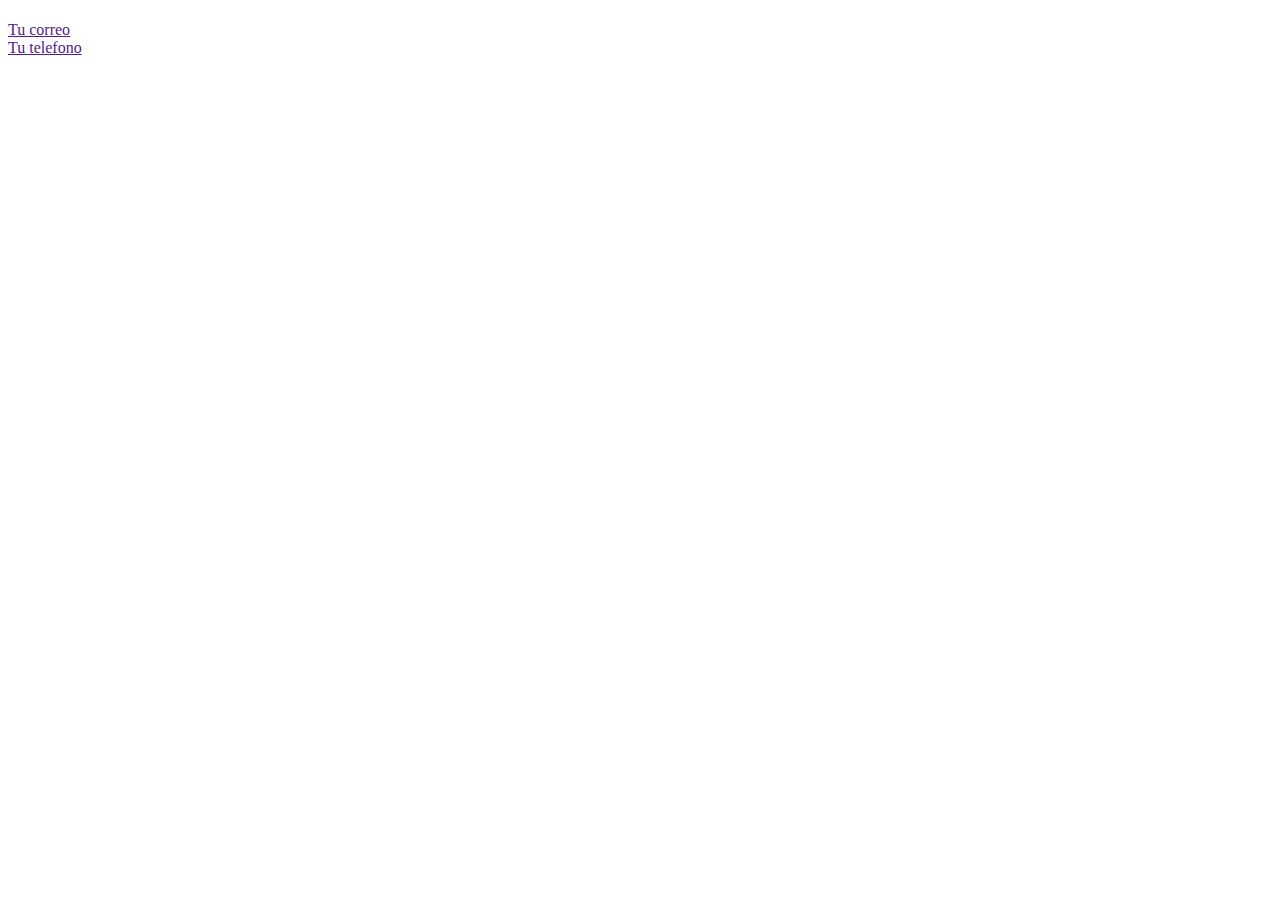
==== bienvenida.html @ 2498039b "Subo bienvenida" ====
<!DOCTYPE html>
<html>
<head>
    <meta charset='utf-8'>
    <meta http-equiv='X-UA-Compatible' content='IE=edge'>
    <title>Bienvenido</title>
    <meta name='viewport' content='width=device-width, initial-scale=1'>
    <link rel='stylesheet' type='text/css' media='screen' href='main.css'>
    <script src='main.js'></script>
</head>
<body>
    <h1 id="Nombres"></h1>
    <h2 id="Apellidos"></h2>
    <a href="" id="Email">Tu correo</a><br>
    <a href="" id="Telefono">Tu telefono</a>
    <p id="contra"></p>
    <p id="anios"></p>
</body>
</html>

<script>
    getParameter=(key)=>{
        address= window.location.search;

        parameterList = new URLSearchParams(address);

        return parameterList.get(key);
    }
    console.log(getParameter("nombres"));
    console.log(getParameter("apellidos"));
    console.log(getParameter("email"));
    console.log(getParameter("fecha_nacimiento"));
    console.log(getParameter("telefono"));
    console.log(getParameter("usuario"));
    console.log(getParameter("contra1"));
    console.log(getParameter("contra2"));

    var nombre= getParameter("nombres");
    var apellidos= getParameter("apellidos");
    var email= getParameter("email");
    var naci= getParameter("fecha_nacimiento");
    var telefono= getParameter("telefono");
    var usuario= getParameter("usuario");
    var contra= getParameter("contra1");
    var vContra= getParameter("contra2");
    
    if(getParameter("nombres")!=null){
        document.getElementById("Nombres").innerHTML = "Nombres: "+ nombre;      
    }
    
    if(getParameter("apellidos")!=null){
        document.getElementById("Apellidos").innerHTML = "Apellidos: "+ apellidos;      
    }

    if(getParameter("email")!=null){
        document.getElementById("Email").href = "mailto:"+ email;
        document.getElementById("Email").innerHTML = ""+ email;    
    }

    if(getParameter("telefono")!=null){
        document.getElementById("Telefono").href = "tel:"+ telefono;  
        document.getElementById("Telefono").innerHTML = ""+ telefono;    
    }
    
    if(contra.length>5){
        document.getElementById("contra").innerHTML = "Tu contraseña si es segura"
    }else{
        document.getElementById("contra").innerHTML = "Tu contraseña no es segura"
    }
    var edad=0;
    var anio= naci.substring(0,4);
    anio= parseInt(anio,10);
    if(anio<2023){
        edad=2023-anio;
        document.getElementById("anios").innerHTML = "Tu edad es: "+ edad;
    }else{
        document.getElementById("anios").innerHTML = "No puedes nacer en año mayor al actual";
    }
</script>
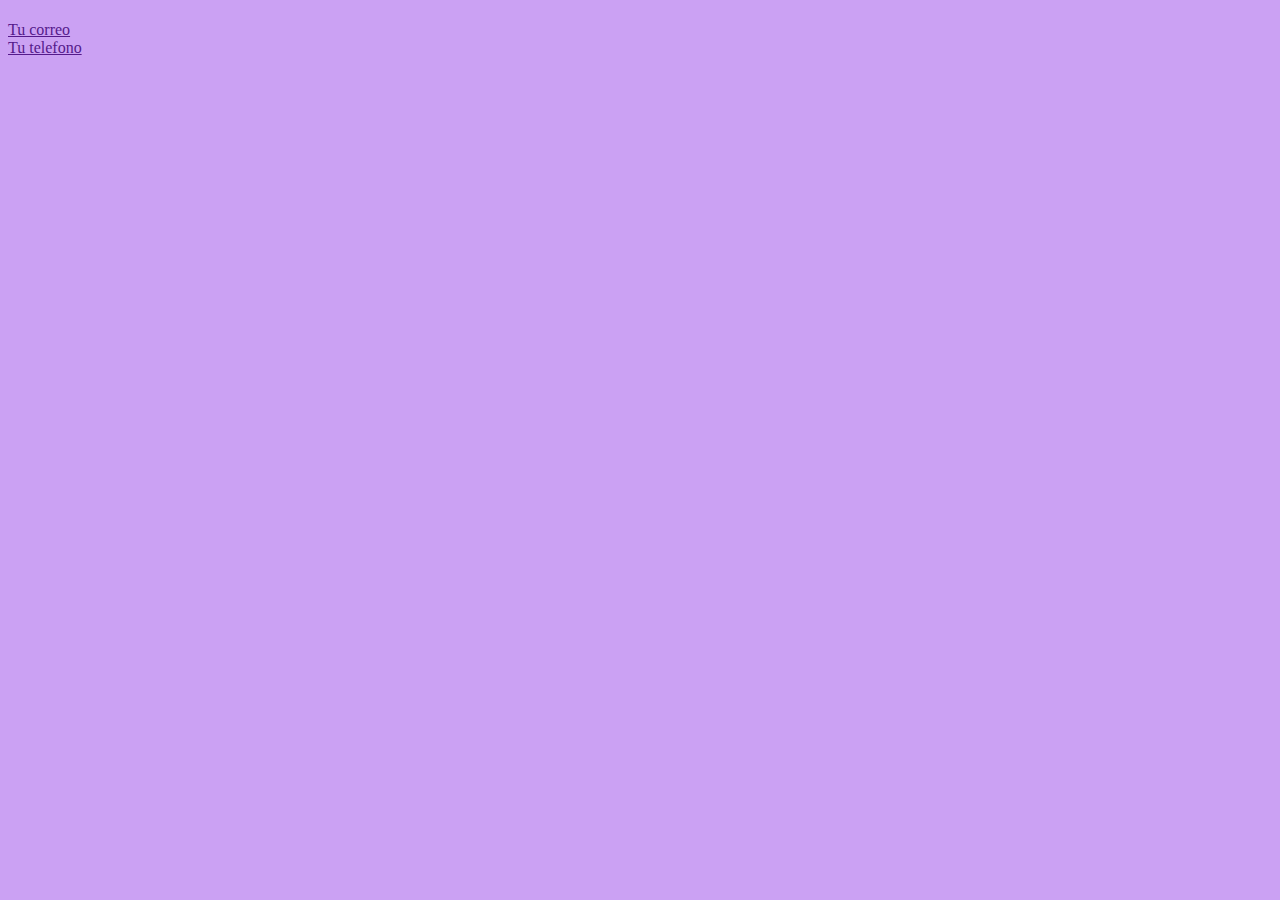
==== commit a5bba7b0: "Arriba las aguilas" ====
--- a/bienvenida.html
+++ b/bienvenida.html
@@ -5,7 +5,7 @@
     <meta http-equiv='X-UA-Compatible' content='IE=edge'>
     <title>Bienvenido</title>
     <meta name='viewport' content='width=device-width, initial-scale=1'>
-    <link rel='stylesheet' type='text/css' media='screen' href='main.css'>
+    <link rel='stylesheet' type='text/css' media='screen' href='css/estilo.css'>
     <script src='main.js'></script>
 </head>
 <body>
--- a/css/estilo.css
+++ b/css/estilo.css
@@ -0,0 +1,3 @@
+BODY{
+    background-color: rgb(203, 161, 243);
+}